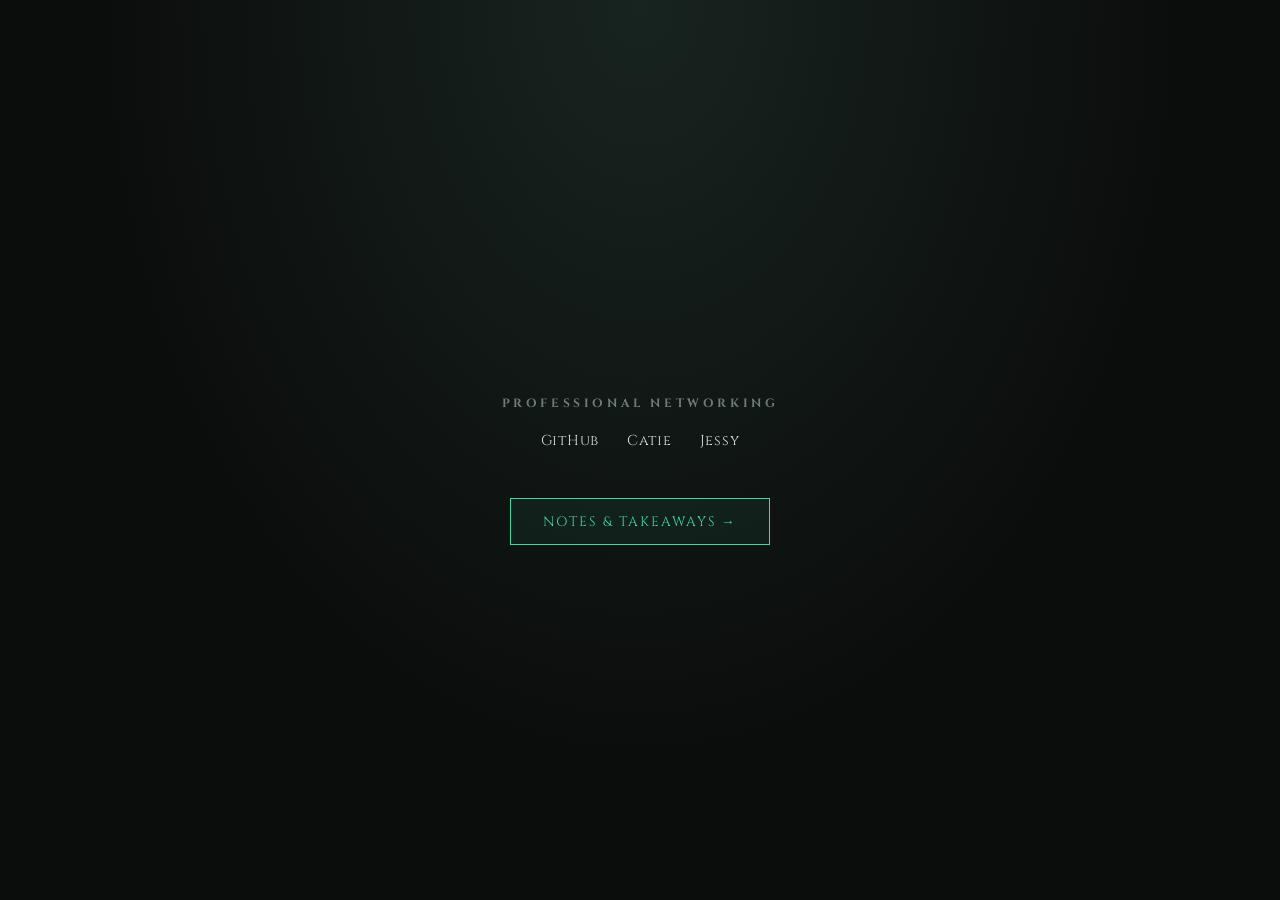
==== index.html @ e145f05c "Add website" ====
<!DOCTYPE html>
<html lang="en">
<head>
    <meta charset="UTF-8">
    <meta name="viewport" content="width=device-width, initial-scale=1">
    <title>Catterwaul</title>
    <meta name="description" content="Catterwaul — Catie &amp; Jessy Catterwaul">
    <link rel="stylesheet" href="style.css">
</head>
<body>
    <main>
        <section class="links">
            <h2>Professional Networking</h2>
            <nav>
                <a href="https://github.com/Catterwaul">GitHub</a>
                <a href="https://www.linkedin.com/in/catie-catterwaul/">Catie</a>
                <a href="https://www.linkedin.com/in/jessy-catterwaul/">Jessy</a>
            </nav>
        </section>

        <a class="notes-link" href="notes.html">Notes &amp; Takeaways →</a>
    </main>
</body>
</html>
---- style.css ----
@import url('https://fonts.googleapis.com/css2?family=Cinzel:wght@500;700&family=EB+Garamond:ital@0;1&display=swap');

:root {
    color-scheme: dark;
    --background: #0b0d0c;
    --surface: #121613;
    --text: #d9dfda;
    --muted: #6f7d76;
    --accent: #3fd6a8;
    --accent-glow: rgba(63, 214, 168, 0.55);
}

* {
    margin: 0;
    padding: 0;
    box-sizing: border-box;
}

body {
    font-family: 'EB Garamond', Georgia, serif;
    background:
        radial-gradient(ellipse at top, #182420 0%, var(--background) 60%);
    color: var(--text);
    min-height: 100svh;
    display: grid;
    place-items: center;
    padding: 2rem;
}

main {
    max-width: 30rem;
    text-align: center;
}

h1 {
    font-family: 'Cinzel', serif;
    font-weight: 700;
    font-size: clamp(2.5rem, 8vw, 4rem);
    letter-spacing: 0.05em;
    color: var(--text);
    text-shadow: 0 0 24px var(--accent-glow);
}

.tagline {
    margin-top: 1rem;
    font-style: italic;
    font-size: 1.25rem;
    color: var(--muted);
}

.links {
    margin-top: 2.5rem;
}

.links h2 {
    display: flex;
    align-items: center;
    gap: 0.75rem;
    font-family: 'Cinzel', serif;
    font-size: 0.75rem;
    letter-spacing: 0.3em;
    text-transform: uppercase;
    color: var(--muted);
}

.links h2::before,
.links h2::after {
    content: "";
    flex: 1;
    height: 1px;
    background: var(--muted);
    opacity: 0.5;
}

.links h2::before {
    background: linear-gradient(to left, var(--muted), transparent);
}

.links h2::after {
    background: linear-gradient(to right, var(--muted), transparent);
}

nav {
    margin-top: 1.25rem;
    display: flex;
    gap: 1.75rem;
    justify-content: center;
    flex-wrap: wrap;
}

nav a {
    font-family: 'Cinzel', serif;
    font-size: 0.9rem;
    letter-spacing: 0.05em;
    color: var(--text);
    text-decoration: none;
    transition: color 0.2s ease, text-shadow 0.2s ease;
}

nav a:hover {
    color: var(--accent);
    text-shadow: 0 0 10px var(--accent-glow);
}

.notes-link {
    display: inline-block;
    margin-top: 3rem;
    padding: 0.85rem 2rem;
    border: 1px solid var(--accent);
    background: rgba(63, 214, 168, 0.06);
    color: var(--accent);
    font-family: 'Cinzel', serif;
    font-size: 0.85rem;
    letter-spacing: 0.15em;
    text-transform: uppercase;
    text-decoration: none;
    transition: box-shadow 0.2s ease, background 0.2s ease;
}

.notes-link:hover {
    background: rgba(63, 214, 168, 0.14);
    box-shadow: 0 0 20px var(--accent-glow);
}

.back-link {
    display: inline-block;
    margin-top: 2.5rem;
    font-family: 'Cinzel', serif;
    font-size: 0.8rem;
    letter-spacing: 0.1em;
    text-transform: uppercase;
    color: var(--muted);
    text-decoration: none;
    transition: color 0.2s ease;
}

.back-link:hover {
    color: var(--accent);
}
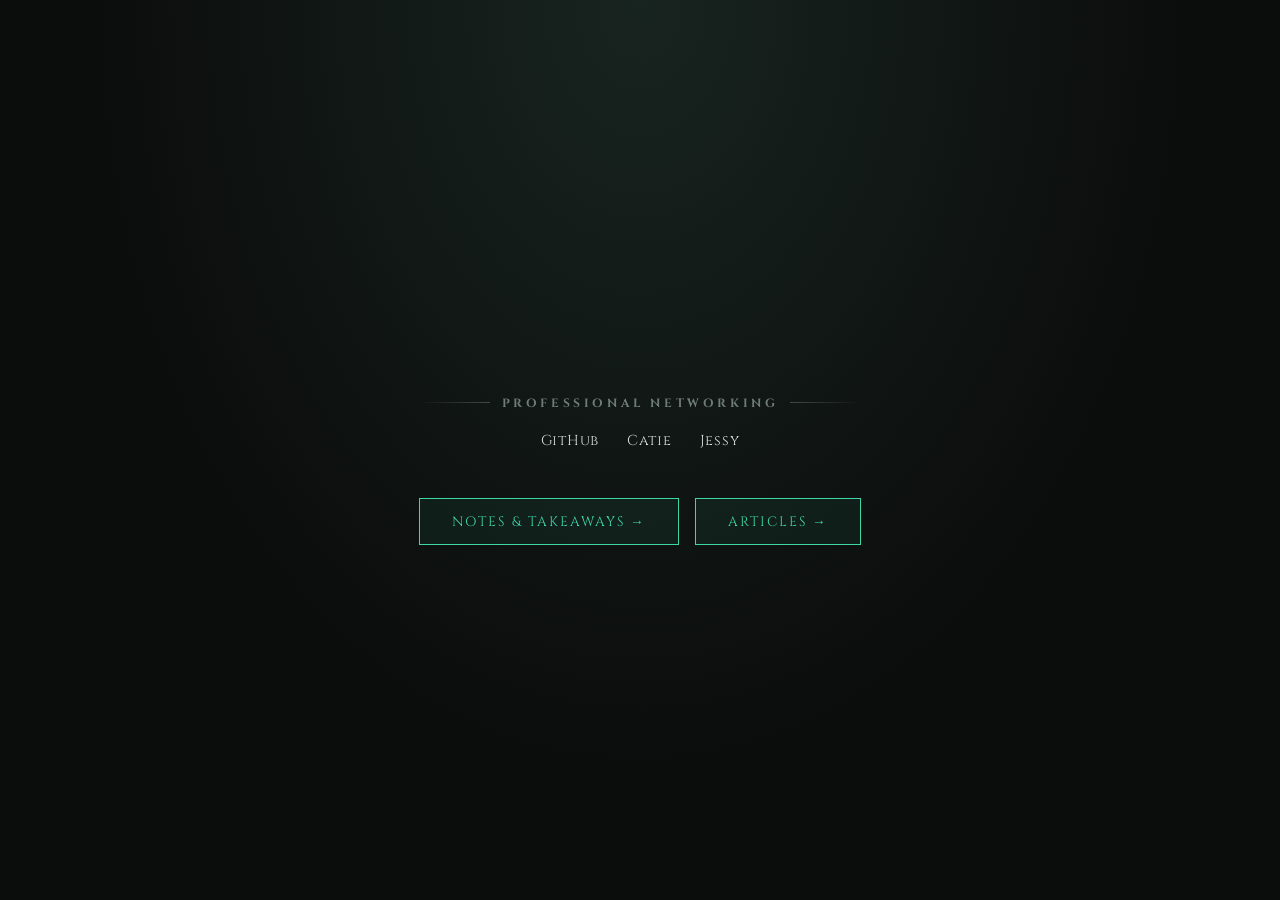
==== commit ec76d3e7: "Add Articles section, starting with Stringjoy standard vs XL tapering Adds a plain-HTML articles sec" ====
--- a/index.html
+++ b/index.html
@@ -5,7 +5,8 @@
     <meta name="viewport" content="width=device-width, initial-scale=1">
     <title>Catterwaul</title>
     <meta name="description" content="Catterwaul — Catie &amp; Jessy Catterwaul">
-    <link rel="stylesheet" href="style.css">
+    <link rel="stylesheet" href="css/style.css">
+    <link rel="stylesheet" href="css/article.css">
 </head>
 <body>
     <main>
@@ -18,7 +19,10 @@
             </nav>
         </section>
 
-        <a class="notes-link" href="notes.html">Notes &amp; Takeaways →</a>
+        <div class="home-links">
+            <a class="notes-link" href="notes/">Notes &amp; Takeaways →</a>
+            <a class="notes-link" href="articles/">Articles →</a>
+        </div>
     </main>
 </body>
 </html>
--- a/css/style.css
+++ b/css/style.css
@@ -0,0 +1,280 @@
+@import url('https://fonts.googleapis.com/css2?family=Cinzel:wght@500;700&family=EB+Garamond:ital@0;1&display=swap');
+
+:root {
+    color-scheme: dark;
+    --background: #0b0d0c;
+    --surface: #121613;
+    --text: #d9dfda;
+    --muted: #6f7d76;
+    --accent: #3fd6a8;
+    --accent-glow: rgba(63, 214, 168, 0.55);
+}
+
+* {
+    margin: 0;
+    padding: 0;
+    box-sizing: border-box;
+}
+
+body {
+    font-family: 'EB Garamond', Georgia, serif;
+    background:
+        radial-gradient(ellipse at top, #182420 0%, var(--background) 60%);
+    color: var(--text);
+    min-height: 100svh;
+    display: grid;
+    place-items: center;
+    padding: 2rem;
+}
+
+main {
+    max-width: 30rem;
+    text-align: center;
+}
+
+h1 {
+    font-family: 'Cinzel', serif;
+    font-weight: 700;
+    font-size: clamp(2.5rem, 8vw, 4rem);
+    letter-spacing: 0.05em;
+    color: var(--text);
+    text-shadow: 0 0 24px var(--accent-glow);
+}
+
+.tagline {
+    margin-top: 1rem;
+    font-style: italic;
+    font-size: 1.25rem;
+    color: var(--muted);
+}
+
+.links {
+    margin-top: 2.5rem;
+}
+
+.links h2 {
+    display: flex;
+    align-items: center;
+    gap: 0.75rem;
+    font-family: 'Cinzel', serif;
+    font-size: 0.75rem;
+    letter-spacing: 0.3em;
+    text-transform: uppercase;
+    color: var(--muted);
+}
+
+.links h2::before,
+.links h2::after {
+    content: "";
+    flex: 1;
+    height: 1px;
+    background: var(--muted);
+    opacity: 0.5;
+}
+
+.links h2::before {
+    background: linear-gradient(to left, var(--muted), transparent);
+}
+
+.links h2::after {
+    background: linear-gradient(to right, var(--muted), transparent);
+}
+
+nav {
+    margin-top: 1.25rem;
+    display: flex;
+    gap: 1.75rem;
+    justify-content: center;
+    flex-wrap: wrap;
+}
+
+nav a {
+    font-family: 'Cinzel', serif;
+    font-size: 0.9rem;
+    letter-spacing: 0.05em;
+    color: var(--text);
+    text-decoration: none;
+    transition: color 0.2s ease, text-shadow 0.2s ease;
+}
+
+nav a:hover {
+    color: var(--accent);
+    text-shadow: 0 0 10px var(--accent-glow);
+}
+
+.notes-link {
+    display: inline-block;
+    margin-top: 3rem;
+    padding: 0.85rem 2rem;
+    border: 1px solid var(--accent);
+    background: rgba(63, 214, 168, 0.06);
+    color: var(--accent);
+    font-family: 'Cinzel', serif;
+    font-size: 0.85rem;
+    letter-spacing: 0.15em;
+    text-transform: uppercase;
+    text-decoration: none;
+    transition: box-shadow 0.2s ease, background 0.2s ease;
+}
+
+.notes-link:hover {
+    background: rgba(63, 214, 168, 0.14);
+    box-shadow: 0 0 20px var(--accent-glow);
+}
+
+.back-link {
+    display: inline-block;
+    margin-top: 2.5rem;
+    font-family: 'Cinzel', serif;
+    font-size: 0.8rem;
+    letter-spacing: 0.1em;
+    text-transform: uppercase;
+    color: var(--muted);
+    text-decoration: none;
+    transition: color 0.2s ease;
+}
+
+.back-link:hover {
+    color: var(--accent);
+}
+
+.notes-main {
+    max-width: 42rem;
+}
+
+.opus-filters {
+    margin-top: 2.5rem;
+    display: flex;
+    flex-wrap: wrap;
+    gap: 0.6rem;
+    justify-content: center;
+}
+
+.opus-filter {
+    font-family: 'Cinzel', serif;
+    font-size: 0.65rem;
+    letter-spacing: 0.1em;
+    text-transform: uppercase;
+    color: var(--muted);
+    background: transparent;
+    border: 1px solid var(--muted);
+    padding: 0.3rem 0.75rem;
+    cursor: pointer;
+    transition: color 0.2s ease, border-color 0.2s ease, background 0.2s ease;
+}
+
+.opus-filter:hover {
+    color: var(--text);
+    border-color: var(--text);
+}
+
+.opus-filter[aria-pressed="true"] {
+    color: var(--accent);
+    border-color: var(--accent);
+    background: rgba(63, 214, 168, 0.1);
+}
+
+.opus-list {
+    margin-top: 1.5rem;
+    display: grid;
+    gap: 2rem;
+    text-align: left;
+}
+
+.opus-empty {
+    text-align: center;
+    font-style: italic;
+    color: var(--muted);
+}
+
+.opus {
+    padding: 1.5rem;
+    border: 1px solid rgba(63, 214, 168, 0.25);
+    background: var(--surface);
+}
+
+.opus-image {
+    display: block;
+    max-width: 12rem;
+    margin-bottom: 1rem;
+}
+
+.opus-title {
+    font-family: 'Cinzel', serif;
+    font-weight: 500;
+    font-size: 1.25rem;
+    letter-spacing: 0.03em;
+    color: var(--text);
+}
+
+.opus-title a {
+    color: inherit;
+    text-decoration: none;
+    border-bottom: 1px solid transparent;
+    transition: color 0.2s ease, border-color 0.2s ease;
+}
+
+.opus-title a:hover {
+    color: var(--accent);
+    border-color: var(--accent);
+}
+
+.opus-tags {
+    margin-top: 0.6rem;
+    display: flex;
+    flex-wrap: wrap;
+    gap: 0.5rem;
+    list-style: none;
+}
+
+.opus-tags li {
+    font-family: 'Cinzel', serif;
+    font-size: 0.65rem;
+    letter-spacing: 0.1em;
+    text-transform: uppercase;
+    color: var(--accent);
+    border: 1px solid var(--accent);
+    padding: 0.15rem 0.6rem;
+}
+
+.opus-ratings {
+    margin-top: 0.75rem;
+    display: flex;
+    gap: 1.5rem;
+}
+
+.opus-rating {
+    font-size: 0.9rem;
+    color: var(--muted);
+}
+
+.opus-rating-name {
+    font-family: 'Cinzel', serif;
+    font-size: 0.65rem;
+    letter-spacing: 0.08em;
+    text-transform: uppercase;
+}
+
+.opus-rating strong {
+    color: var(--accent);
+    font-weight: 600;
+}
+
+.opus-notes {
+    margin-top: 1.25rem;
+    display: grid;
+    gap: 1rem;
+}
+
+.opus-note h4 {
+    font-family: 'Cinzel', serif;
+    font-size: 0.7rem;
+    letter-spacing: 0.15em;
+    text-transform: uppercase;
+    color: var(--muted);
+    margin-bottom: 0.3rem;
+}
+
+.opus-note p {
+    line-height: 1.5;
+}
--- a/css/article.css
+++ b/css/article.css
@@ -0,0 +1,191 @@
+/* Long-form reading layout for pages under /articles/. Loaded after style.css. */
+
+.article-main {
+    max-width: 40rem;
+    width: 100%;
+    text-align: left;
+}
+
+.article-main h1 {
+    font-size: clamp(1.9rem, 5.5vw, 2.75rem);
+    line-height: 1.15;
+    text-shadow: 0 0 18px var(--accent-glow);
+}
+
+.article-dek {
+    margin-top: 1.25rem;
+    font-size: 1.2rem;
+    line-height: 1.65;
+    color: var(--text);
+}
+
+.article-body {
+    margin-top: 2.5rem;
+    font-size: 1.2rem;
+    line-height: 1.65;
+}
+
+.article-body > * + * {
+    margin-top: 1.1rem;
+}
+
+.article-body h2 {
+    margin-top: 2.75rem;
+    font-family: 'Cinzel', serif;
+    font-weight: 500;
+    font-size: 1.35rem;
+    letter-spacing: 0.03em;
+    line-height: 1.3;
+    color: var(--text);
+}
+
+.article-dek a,
+.article-body a {
+    color: var(--accent);
+    text-decoration: none;
+    border-bottom: 1px solid rgba(63, 214, 168, 0.4);
+}
+
+.article-dek a:hover,
+.article-body a:hover {
+    border-color: var(--accent);
+}
+
+.article-body ul {
+    padding-left: 1.25rem;
+}
+
+.article-body li + li {
+    margin-top: 0.4rem;
+}
+
+.article-body blockquote {
+    padding-left: 1rem;
+    border-left: 2px solid var(--accent);
+    font-style: italic;
+    color: var(--muted);
+}
+
+.article-body figure {
+    margin-top: 2rem;
+    margin-bottom: 2rem;
+}
+
+.article-body figure img {
+    display: block;
+    width: 100%;
+    height: auto;
+}
+
+.article-body figcaption {
+    margin-top: 0.6rem;
+    font-size: 0.95rem;
+    font-style: italic;
+    color: var(--muted);
+}
+
+.article-list {
+    margin-top: 2.5rem;
+    display: grid;
+    gap: 1.5rem;
+    text-align: left;
+}
+
+.article-card {
+    display: block;
+    padding: 1.5rem;
+    border: 1px solid rgba(63, 214, 168, 0.25);
+    background: var(--surface);
+    color: var(--text);
+    text-decoration: none;
+    transition: border-color 0.2s ease, box-shadow 0.2s ease;
+}
+
+.article-card:hover {
+    border-color: var(--accent);
+    box-shadow: 0 0 20px rgba(63, 214, 168, 0.15);
+}
+
+.article-card h2 {
+    font-family: 'Cinzel', serif;
+    font-weight: 500;
+    font-size: 1.2rem;
+    letter-spacing: 0.03em;
+}
+
+.article-card p {
+    margin-top: 0.5rem;
+    line-height: 1.5;
+    color: var(--muted);
+}
+
+.home-links {
+    display: flex;
+    flex-wrap: wrap;
+    gap: 1rem;
+    justify-content: center;
+    margin-top: 3rem;
+}
+
+.home-links .notes-link {
+    margin-top: 0;
+}
+
+/* A photo and the text that describes it, presented as one unit. */
+.article-body .pair {
+    margin: 2.25rem 0;
+    padding: 1.25rem;
+    background: var(--surface);
+    border: 1px solid rgba(63, 214, 168, 0.25);
+    border-left: 3px solid var(--accent);
+}
+
+.article-body .pair figcaption {
+    margin: 0 0 1.1rem;
+    font-size: inherit;
+    font-style: normal;
+    color: var(--text);
+}
+
+.article-body .pair figcaption p + p {
+    margin-top: 1.1rem;
+}
+
+.pair-image {
+    display: block;
+    cursor: zoom-in;
+    border: none !important;
+}
+
+.pair-image img {
+    display: block;
+    width: 100%;
+    height: auto;
+}
+
+@media (max-width: 30rem) {
+    .article-body .pair {
+        margin-left: -1rem;
+        margin-right: -1rem;
+        padding: 1rem;
+    }
+}
+
+.before-after {
+    display: grid;
+    gap: 1.25rem;
+}
+
+.article-body .before-after figure {
+    margin: 0;
+}
+
+.photo-label {
+    display: block;
+    margin-bottom: 0.4rem;
+    font-family: 'Cinzel', serif;
+    font-size: 0.75rem;
+    letter-spacing: 0.15em;
+    text-transform: uppercase;
+    color: var(--accent);
+}
